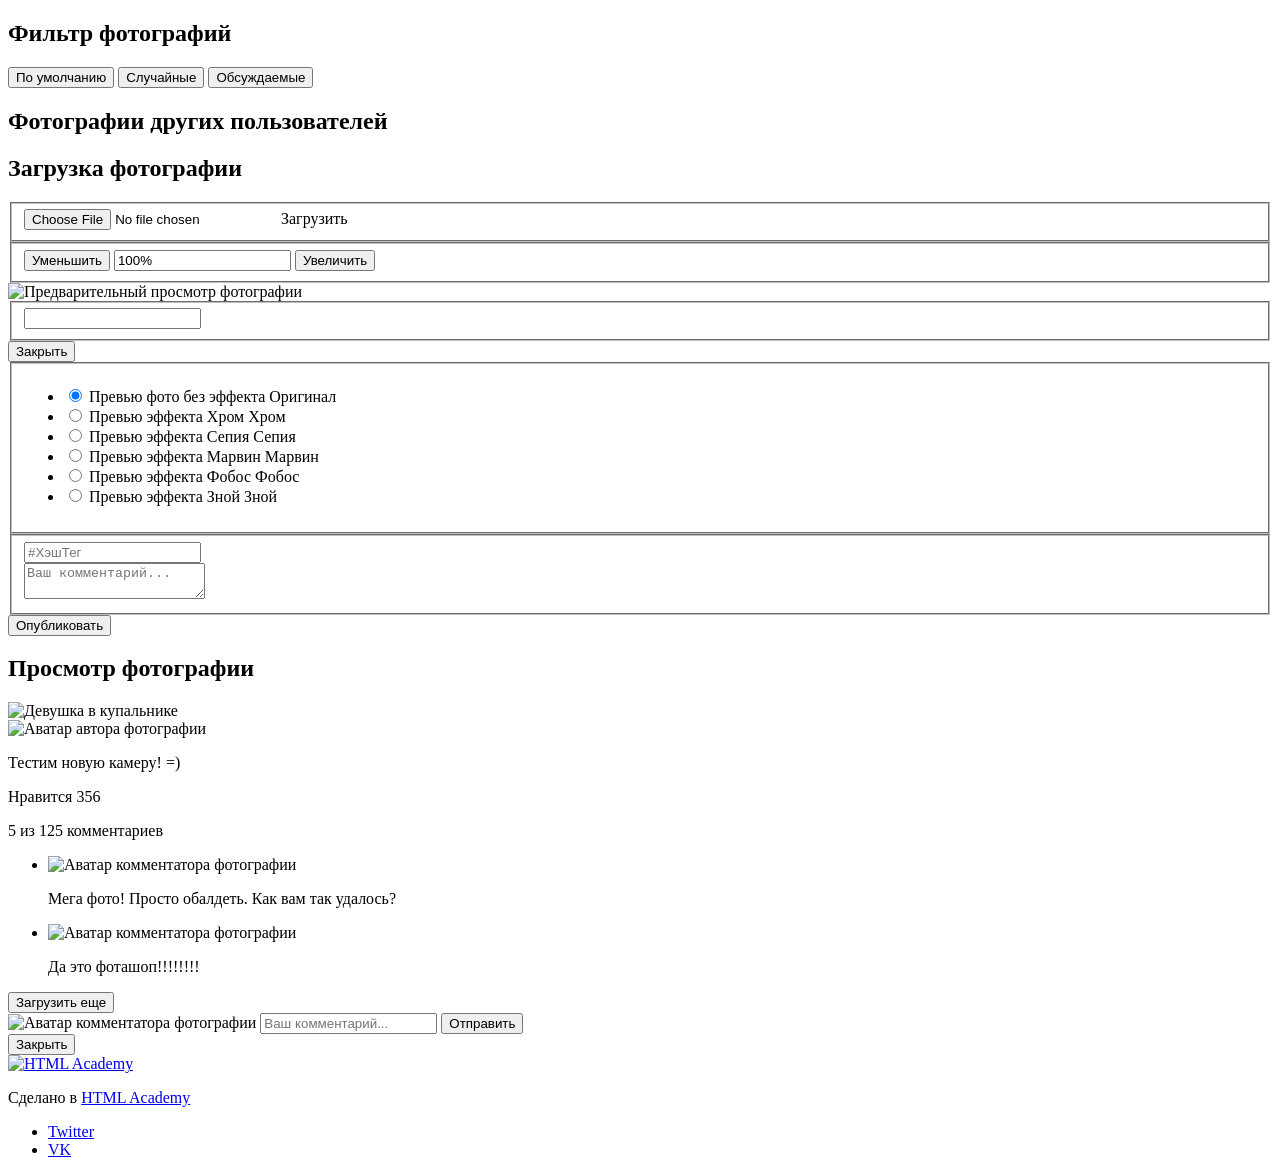
==== index.html @ 40c46ca9 "функция времени" ====
<!DOCTYPE html>
<html lang="ru">
<head>
  <meta charset="utf-8">
  <meta name="viewport" content="width=device-width,initial-scale=1">
  <link rel="stylesheet" href="css/normalize.css">
  <link rel="stylesheet" href="css/style.css">
  <link rel="shortcut icon" href="favicon.ico" type="image/x-icon">
  <script src="js/functions.js" type="text/javascript"></script>
  <title>Кекстаграм</title>
</head>

<body>
  <main>

    <!-- Фильтрация изображений от других пользователей -->
    <section class="img-filters  img-filters--inactive  container">
      <h2 class="img-filters__title  visually-hidden">Фильтр фотографий</h2>
      <form class="img-filters__form" action="index.html" method="get" autocomplete="off">
        <button type=button class="img-filters__button  img-filters__button--active" id="filter-default">По умолчанию</button>
        <button type=button class="img-filters__button" id="filter-random">Случайные</button>
        <button type=button class="img-filters__button" id="filter-discussed">Обсуждаемые</button>
      </form>
    </section>

    <!-- Контейнер для изображений от других пользователей -->
    <section class="pictures  container">
      <h2 class="pictures__title  visually-hidden">Фотографии других пользователей</h2>

      <!-- Поле для загрузки нового изображения на сайт -->
      <section class="img-upload">
        <div class="img-upload__wrapper">
          <h2 class="img-upload__title  visually-hidden">Загрузка фотографии</h2>
          <form class="img-upload__form" id="upload-select-image" autocomplete="off">

            <!-- Изначальное состояние поля для загрузки изображения -->
            <fieldset class="img-upload__start">
              <input type="file" id="upload-file" class="img-upload__input  visually-hidden" name="filename" required>
              <label for="upload-file" class="img-upload__label  img-upload__control">Загрузить</label>
            </fieldset>

            <!-- Форма редактирования изображения -->
            <div class="img-upload__overlay  hidden">
              <div class="img-upload__wrapper">
                <div class="img-upload__preview-container">

                  <!-- Изменение размера изображения -->
                  <fieldset class="img-upload__scale  scale">
                    <button type="button" class="scale__control  scale__control--smaller">Уменьшить</button>
                    <input type="text" class="scale__control  scale__control--value" value="100%" title="Image Scale" name="scale" readonly>
                    <button type="button" class="scale__control  scale__control--bigger">Увеличить</button>
                  </fieldset>

                  <!-- Предварительный просмотр изображения -->
                  <div class="img-upload__preview">
                    <img src="img/upload-default-image.jpg" alt="Предварительный просмотр фотографии">
                  </div>

                  <!-- Изменение глубины эффекта, накладываемого на изображение -->
                  <fieldset class="img-upload__effect-level  effect-level">
                    <input class="effect-level__value" type="number" step="any" name="effect-level" value="">
                    <div class="effect-level__slider"></div>
                  </fieldset>

                  <!-- Кнопка для закрытия формы редактирования изображения -->
                  <button type="reset" class="img-upload__cancel  cancel" id="upload-cancel">Закрыть</button>
                </div>

                <!-- Наложение эффекта на изображение -->
                <fieldset class="img-upload__effects  effects">
                  <ul class="effects__list">
                    <li class="effects__item">
                      <input type="radio" class="effects__radio  visually-hidden" name="effect" id="effect-none" value="none" checked>
                      <label for="effect-none" class="effects__label">
                        <span class="effects__preview  effects__preview--none">Превью фото без эффекта</span>
                        Оригинал
                      </label>
                    </li>
                    <li class="effects__item">
                      <input type="radio" class="effects__radio  visually-hidden" name="effect" id="effect-chrome" value="chrome">
                      <label for="effect-chrome" class="effects__label">
                        <span class="effects__preview  effects__preview--chrome">Превью эффекта Хром</span>
                        Хром
                      </label>
                    </li>
                    <li class="effects__item">
                      <input type="radio" class="effects__radio  visually-hidden" name="effect" id="effect-sepia" value="sepia">
                      <label for="effect-sepia" class="effects__label">
                        <span class="effects__preview  effects__preview--sepia">Превью эффекта Сепия</span>
                        Сепия
                      </label>
                    </li>
                    <li class="effects__item">
                      <input type="radio" class="effects__radio  visually-hidden" name="effect" id="effect-marvin" value="marvin">
                      <label for="effect-marvin" class="effects__label">
                        <span class="effects__preview  effects__preview--marvin">Превью эффекта Марвин</span>
                        Марвин
                      </label>
                    </li>
                    <li class="effects__item">
                      <input type="radio" class="effects__radio  visually-hidden" name="effect" id="effect-phobos" value="phobos">
                      <label for="effect-phobos" class="effects__label">
                        <span class="effects__preview  effects__preview--phobos">Превью эффекта Фобос</span>
                        Фобос
                      </label>
                    </li>
                    <li class="effects__item">
                      <input type="radio" class="effects__radio  visually-hidden" name="effect" id="effect-heat" value="heat">
                      <label for="effect-heat" class="effects__label">
                        <span class="effects__preview  effects__preview--heat">Превью эффекта Зной</span>
                        Зной
                      </label>
                    </li>
                  </ul>
                </fieldset>

                <!-- Добавление хэш-тегов и комментария к изображению -->
                <fieldset class="img-upload__text text">
                  <div class="img-upload__field-wrapper">
                    <input class="text__hashtags" name="hashtags" placeholder="#ХэшТег">
                  </div>
                  <div class="img-upload__field-wrapper">
                    <textarea class="text__description" name="description" placeholder="Ваш комментарий..."></textarea>
                  </div>
                </fieldset>

                <!-- Кнопка для отправки данных на сервер -->
                <button type="submit" class="img-upload__submit" id="upload-submit">Опубликовать</button>
              </div>
            </div>
          </form>
        </div>
      </section>

      <!-- Здесь будут изображения других пользователей -->

    </section>

    <!-- Полноэкранный показ изображения -->
    <section class="big-picture  overlay  hidden">
      <h2 class="big-picture__title  visually-hidden">Просмотр фотографии</h2>
      <div class="big-picture__preview">

        <!-- Просмотр изображения -->
        <div class="big-picture__img">
          <img src="img/logo-background-3.jpg" alt="Девушка в купальнике" width="600" height="600">
        </div>

        <!-- Информация об изображении. Подпись, комментарии, количество лайков -->
        <div class="big-picture__social  social">
          <div class="social__header">
            <img class="social__picture" src="img/avatar-1.svg" alt="Аватар автора фотографии" width="35" height="35">
            <p class="social__caption">Тестим новую камеру! =)</p>
            <p class="social__likes">Нравится <span class="likes-count">356</span></p>
          </div>

          <!-- Комментарии к изображению -->
          <div class="social__comment-count">5 из <span class="comments-count">125</span> комментариев</div>
          <ul class="social__comments">
            <li class="social__comment">
              <img class="social__picture" src="img/avatar-4.svg" alt="Аватар комментатора фотографии" width="35" height="35">
              <p class="social__text">Мега фото! Просто обалдеть. Как вам так удалось?</p>
            </li>
            <li class="social__comment">
              <img class="social__picture" src="img/avatar-3.svg" alt="Аватар комментатора фотографии" width="35" height="35">
               <p class="social__text">Да это фоташоп!!!!!!!!</p>
            </li>
          </ul>

          <!-- Кнопка для загрузки новой порции комментариев -->
          <button type="button" class="social__comments-loader  comments-loader">Загрузить еще</button>

          <!-- Форма для отправки комментария -->
          <div class="social__footer">
            <img class="social__picture" src="img/avatar-6.svg" alt="Аватар комментатора фотографии" width="35" height="35">
            <input type="text" class="social__footer-text" placeholder="Ваш комментарий...">
            <button type="button" class="social__footer-btn" name="button">Отправить</button>
          </div>
        </div>

        <!-- Кнопка для выхода из полноэкранного просмотра изображения -->
        <button type="reset" class="big-picture__cancel  cancel" id="picture-cancel">Закрыть</button>
      </div>
    </section>
  </main>

  <footer class="page-footer  container">
    <div class="page-footer__wrapper">
      <div class="page-footer__copyright  copyright">
        <a class="copyright__link  copyright__link--image" href="https://htmlacademy.ru/intensive/javascript"><img src="img/htmla-logo.svg" width="130" height="45" alt="HTML Academy"></a>
        <p>Сделано в <a class="copyright__link  copyright__link--text" href="https://htmlacademy.ru/intensive/javascript">HTML Academy</a></p>
      </div>
      <ul class="page-footer__contacts  contacts">
        <li><a href="https://twitter.com/htmlacademy_ru" class="contacts__link  contacts__link--twitter">Twitter</a></li>
        <li><a href="https://vk.com/htmlacademy" class="contacts__link  contacts__link--vk">VK</a></li>
      </ul>
    </div>
  </footer>

  <!-- Шаблон изображения случайного пользователя -->
  <template id="picture">
    <a href="#" class="picture">
      <img class="picture__img" src="" width="182" height="182" alt="Случайная фотография">
      <p class="picture__info">
        <span class="picture__comments"></span>
        <span class="picture__likes"></span>
      </p>
    </a>
  </template>

  <!-- Сообщение с ошибкой загрузки изображения -->
  <template id="error">
    <section class="error">
      <div class="error__inner">
        <h2 class="error__title">Ошибка загрузки файла</h2>
        <button type="button" class="error__button">Попробовать ещё раз</button>
      </div>
    </section>
  </template>

  <!-- Сообщение об успешной загрузке изображения -->
  <template id="success">
    <section class="success">
      <div class="success__inner">
        <h2 class="success__title">Изображение успешно загружено</h2>
        <button type="button" class="success__button">Круто!</button>
      </div>
    </section>
  </template>

</body>
</html>
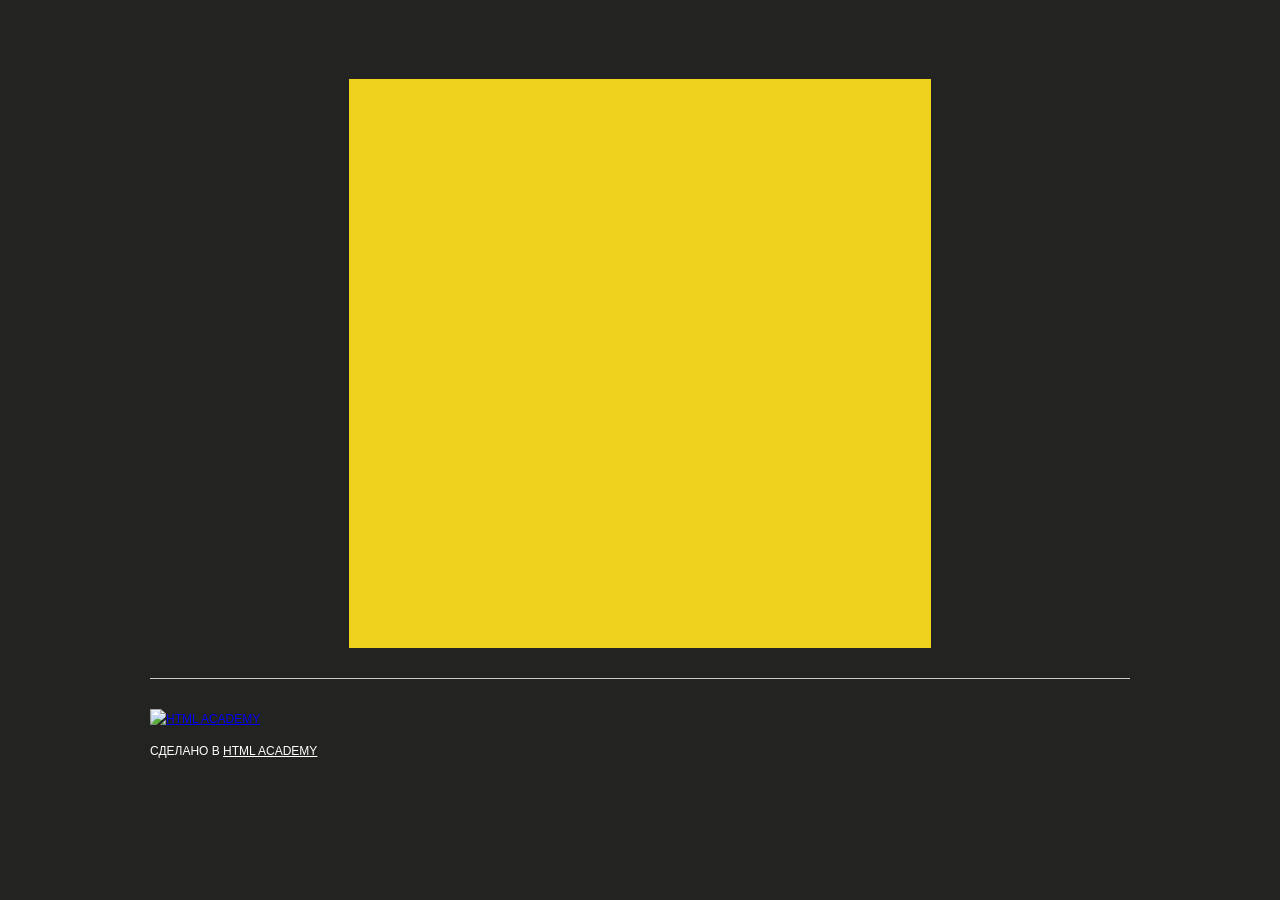
==== commit 033c1792: "Merge pull request #24 from lexlexlex123/master" ====
--- a/index.html
+++ b/index.html
@@ -5,8 +5,10 @@
   <meta name="viewport" content="width=device-width,initial-scale=1">
   <link rel="stylesheet" href="css/normalize.css">
   <link rel="stylesheet" href="css/style.css">
+  <link rel="stylesheet" href="vendor/nouislider/nouislider.css">
   <link rel="shortcut icon" href="favicon.ico" type="image/x-icon">
-  <script src="js/functions.js" type="text/javascript"></script>
+  <script src="vendor/pristine/pristine.min.js"></script>
+  <script src="vendor/nouislider/nouislider.js"></script>
   <title>Кекстаграм</title>
 </head>
 
@@ -31,11 +33,11 @@
       <section class="img-upload">
         <div class="img-upload__wrapper">
           <h2 class="img-upload__title  visually-hidden">Загрузка фотографии</h2>
-          <form class="img-upload__form" id="upload-select-image" autocomplete="off">
+          <form class="img-upload__form" id="upload-select-image" autocomplete="off" method="post" action="index.html" enctype="multipart/form-data">
 
             <!-- Изначальное состояние поля для загрузки изображения -->
             <fieldset class="img-upload__start">
-              <input type="file" id="upload-file" class="img-upload__input  visually-hidden" name="filename" required>
+              <input type="file" id="upload-file" class="img-upload__input  visually-hidden" name="filename" accept="image/png, image/jpeg" required>
               <label for="upload-file" class="img-upload__label  img-upload__control">Загрузить</label>
             </fieldset>
 
@@ -218,6 +220,16 @@
     </section>
   </template>
 
+  <!-- Сообщение с ошибкой загрузки изображения -->
+  <template id="error-load">
+    <section class="error">
+      <div class="error__inner">
+        <h2 class="error__title">Ошибка загрузки данных</h2>
+        <button type="button" class="error__button">Попробовать ещё раз</button>
+      </div>
+    </section>
+  </template>
+
   <!-- Сообщение об успешной загрузке изображения -->
   <template id="success">
     <section class="success">
@@ -228,5 +240,14 @@
     </section>
   </template>
 
+  <!-- Блок комментария пользователя -->
+  <template id="social__comment">
+    <li class="social__comment">
+      <img class="social__picture" src="img/avatar-4.svg" alt="Аватар комментатора фотографии" width="35" height="35">
+      <p class="social__text">Мега фото! Просто обалдеть. Как вам так удалось?</p>
+    </li>
+  </template>
+
+  <script src="js/main.js" type="module"></script>
 </body>
 </html>
--- a/css/style.css
+++ b/css/style.css
@@ -0,0 +1,1418 @@
+/* Общие стили. Каркас
+   ========================================================================== */
+
+@font-face {
+  font-family: "Open Sans";
+  src: url("../fonts/OpenSansCondensed-Bold.woff2") format("woff2"),
+      url("../fonts/OpenSansCondensed-Bold.woff") format("woff");
+  font-weight: 700;
+  font-style: normal;
+  font-display: swap;
+}
+
+@font-face {
+  font-family: "Open Sans";
+  src: url("../fonts/OpenSans-Regular.woff2") format("woff2"),
+      url("../fonts/OpenSans-Regular.woff") format("woff");
+  font-weight: 400;
+  font-style: normal;
+  font-display: swap;
+}
+
+*,
+*::before,
+*::after {
+  -webkit-box-sizing: border-box;
+          box-sizing: border-box;
+}
+
+body {
+  font-family: "Open Sans", "Arial", sans-serif;
+  font-weight: 400;
+  font-size: 14px;
+  line-height: 20px;
+  color: #ffffff;
+  text-transform: uppercase;
+
+  background-color: #232321;
+}
+
+main {
+  position: relative;
+}
+
+.content-box-component {
+  -webkit-box-sizing: content-box;
+          box-sizing: content-box;
+}
+
+.container {
+  width: 1360px;
+  margin: 0 auto;
+}
+
+.modal-open {
+  height: 100vh;
+  overflow: hidden;
+}
+
+
+/**
+ * Кнопка закрытия модального окна
+ */
+
+.cancel {
+  display: block;
+  margin: 0;
+  padding: 0;
+
+  width: 42px;
+  height: 42px;
+
+  font-size: 0;
+
+  background-color: rgba(255, 255, 255, 0.2);
+  background-image: url("../img/icon-cross.svg");
+  background-position: center;
+  background-repeat: no-repeat;
+
+  border: 0;
+  border-radius: 2px;
+
+  opacity: 0.6;
+}
+
+.cancel:hover,
+.cancel:focus {
+  background-color: rgba(255, 255, 255, 0.4);
+  opacity: 1;
+}
+
+.cancel:active {
+  -webkit-transform: translateY(1px);
+      -ms-transform: translateY(1px);
+          transform: translateY(1px);
+}
+
+
+/**
+ * Оверлей под экранами
+ */
+
+.overlay {
+  position: fixed;
+  top: 0;
+  left: 0;
+  z-index: 2;
+
+  -webkit-box-sizing: border-box;
+          box-sizing: border-box;
+
+  width: 100%;
+  height: 100%;
+  padding-top: 60px;
+  overflow: auto;
+
+  background-color: rgba(0, 0, 0, 0.8);
+}
+
+
+/* Блок с фильтрами изображений других пользователей
+   ========================================================================== */
+
+.img-filters {
+  padding: 20px 0;
+
+  display: -webkit-box;
+  display: -ms-flexbox;
+  display: flex;
+
+  -webkit-box-pack: center;
+     -ms-flex-pack: center;
+   justify-content: center;
+}
+
+.img-filters--inactive {
+  opacity: 0;
+}
+
+.img-filters__button {
+  padding: 5px 15px;
+
+  font-family: "Open Sans", "Arial", sans-serif;
+  font-weight: 700;
+  font-size: 18px;
+  line-height: auto;
+  text-transform: uppercase;
+
+  cursor: pointer;
+  background-color: #232321;
+  border: none;
+}
+
+.img-filters__button:active,
+.img-filters__button--active {
+  color: #ff4e4e;
+
+  background-color: #ffffff;
+  border-radius: 2px;
+}
+
+.img-filters__label {
+  padding: 5px 15px;
+
+  font-family: "Open Sans", "Arial", sans-serif;
+  font-weight: 700;
+  font-size: 18px;
+  line-height: auto;
+
+  cursor: pointer;
+}
+
+.img-filters__radio:focus + .img-filters__label {
+  outline: auto 5px highlight;
+}
+
+.img-filters__radio:checked + .img-filters__label {
+  color: #ff4e4e;
+  text-decoration: none;
+
+  background-color: #ffffff;
+  border-radius: 2px;
+}
+
+
+/* Блок, в котором размещаются фотографии других пользователей
+   ========================================================================== */
+
+.pictures {
+  display: -ms-grid;
+  display: grid;
+  grid-gap: 10px;
+
+  -ms-grid-columns: (1fr)[7];
+      grid-template-columns: repeat(7, 1fr);
+}
+
+.picture {
+  position: relative;
+  line-height: 0;
+}
+
+.picture__img {
+  max-width: auto;
+  width: 100%;
+  height: auto;
+}
+
+.picture__info {
+  display: none;
+
+  margin: 0;
+  padding: 15px;
+  position: absolute;
+  bottom: 10px;
+  left: 50%;
+
+  background-color: rgba(0, 0, 0, 0.5);
+  border-radius: 5px;
+
+  -webkit-transform: translateX(-50%);
+      -ms-transform: translateX(-50%);
+          transform: translateX(-50%);
+}
+
+.picture:hover .picture__info,
+.picture:focus .picture__info {
+  display: -webkit-box;
+  display: -ms-flexbox;
+  display: flex;
+}
+
+.picture__comments,
+.picture__likes {
+  padding-left: 30px;
+  position: relative;
+
+  font-family: "Open Sans", "Arial", sans-serif;
+  font-weight: 400;
+  color: #ffffff;
+}
+
+.picture__comments {
+  margin-right: 10px;
+}
+
+.picture__comments::before,
+.picture__likes::before {
+  content: "";
+  position: absolute;
+  left: 5px;
+  top: -7px;
+
+  background-image: url("../img/sprite.png");
+  background-repeat: no-repeat;
+}
+
+.picture__comments::before {
+  width: 20px;
+  height: 16px;
+
+  background-position: -5px -5px;
+}
+
+.picture__likes::before {
+  width: 20px;
+  height: 16px;
+
+  background-position: -5px -31px;
+}
+
+
+/* Поле для загрузки нового изображения
+   ========================================================================== */
+
+.img-upload {
+  -ms-grid-column: 3;
+  -ms-grid-column-span: 3;
+  grid-column: 3 / span 3;
+
+  -ms-grid-row: 1;
+  -ms-grid-row-span: 3;
+  grid-row: 1 / span 3;
+}
+
+.img-upload__wrapper {
+  margin: 0 auto;
+  padding-bottom: 60px;
+  width: 582px;
+
+  text-align: center;
+}
+
+.img-upload__form {
+  position: relative;
+  min-height: 569px;
+
+  background-color: #eed21e;
+  background-image: url("../img/logo-background-1.jpg");
+  background-repeat: no-repeat;
+  background-position: center;
+
+  border: none;
+}
+
+.img-upload__start {
+  position: relative;
+
+  margin: 0;
+  padding: 0;
+  min-height: 569px;
+
+  background-image: url("../img/logo-mask.png");
+  background-repeat: no-repeat;
+  background-position: center;
+
+  border: none;
+}
+
+.img-upload__label {
+  position: absolute;
+
+  top: 194px;
+  left: 203px;
+
+  width: 180px;
+  height: 181px;
+
+  font-size: 0;
+
+  background-image: url("../img/upload-button-bg.png");
+  background-repeat: no-repeat;
+  background-position: center;
+
+  cursor: pointer;
+}
+
+.img-upload__label::after {
+  content: "";
+  position: absolute;
+
+  top: 32px;
+  left: 47px;
+
+  width: 86px;
+  height: 114px;
+
+  background-image: url("../img/upload-button.svg");
+  background-repeat: no-repeat;
+  background-position: center;
+
+  -webkit-filter: drop-shadow(0 0 10px #943106);
+          filter: drop-shadow(0 0 10px #943106);
+}
+
+.img-upload__label:hover::after,
+.img-upload__label:active::after {
+  -webkit-filter: drop-shadow(0 0 10px #622104);
+          filter: drop-shadow(0 0 10px #622104);
+
+  -webkit-transform: scale(1.1);
+      -ms-transform: scale(1.1);
+          transform: scale(1.1);
+}
+
+.img-upload__input:focus + .img-upload__label {
+  outline: auto 5px highlight;
+}
+
+
+/* Окно для редактирования изображения
+   ========================================================================== */
+
+.img-upload__overlay {
+  position: fixed;
+  top: 0;
+  left: 0;
+  z-index: 2;
+
+  -webkit-box-sizing: border-box;
+          box-sizing: border-box;
+
+  width: 100%;
+  height: 100%;
+
+  padding-top: 60px;
+  overflow: auto;
+
+  background-color: rgba(0, 0, 0, 0.8);
+}
+
+.img-upload__preview-container {
+  position: relative;
+  margin-bottom: 30px;
+}
+
+
+/**
+ * Кнопки изменения масштаба изобраения
+ */
+
+.img-upload__scale {
+  position: absolute;
+  top: 0;
+  left: 50%;
+  z-index: 1;
+
+  font-family: "Open Sans", "Arial", sans-serif;
+  font-weight: 400;
+
+  -webkit-transform: translateX(-50%);
+      -ms-transform: translateX(-50%);
+          transform: translateX(-50%);
+}
+
+.scale {
+  margin: 0;
+  padding: 10px;
+
+  font-size: 0;
+  border: 0;
+}
+
+.scale__control {
+  position: relative;
+
+  width: 33px;
+  height: 33px;
+  margin: 0;
+  padding: 0;
+
+  text-align: center;
+  vertical-align: middle;
+
+  background-color: rgba(0, 0, 0, 0.6);
+  border: 0;
+}
+
+.scale__control:hover,
+.scale__control:focus {
+  background-color: rgba(0, 0, 0, 0.3);
+}
+
+.scale__control:active {
+  -webkit-transform: translateY(1px);
+      -ms-transform: translateY(1px);
+          transform: translateY(1px);
+}
+
+.scale__control--smaller {
+  border-radius: 50% 0 0 50%;
+}
+
+.scale__control--smaller::before {
+  content: "–";
+  position: absolute;
+  top: 50%;
+  left: 50%;
+
+  font-size: 20px;
+  line-height: 0;
+  color: #ffffff;
+
+  -webkit-transform: translate(-50%, -50%);
+      -ms-transform: translate(-50%, -50%);
+          transform: translate(-50%, -50%);
+}
+
+.scale__control--value {
+  width: 60px;
+
+  font-size: 16px;
+  color: #ffffff;
+
+  border: solid rgba(255, 255, 255, 0.5);
+  border-width: 0 2px;
+}
+
+.scale__control--bigger {
+  border-radius: 0 50% 50% 0;
+}
+
+.scale__control--bigger::before {
+  content: "+";
+  position: absolute;
+  top: 50%;
+  left: 50%;
+
+  font-size: 20px;
+  line-height: 0;
+  color: #ffffff;
+
+  -webkit-transform: translate(-50%, -50%);
+      -ms-transform: translate(-50%, -50%);
+          transform: translate(-50%, -50%);
+}
+
+
+/**
+ * Превью изображения
+ */
+
+.img-upload__preview {
+  display: -webkit-box;
+  display: -ms-flexbox;
+  display: flex;
+  -webkit-box-align: center;
+     -ms-flex-align: center;
+        align-items: center;
+  -webkit-box-pack: center;
+     -ms-flex-pack: center;
+   justify-content: center;
+
+  width: 600px;
+  height: 600px;
+
+  background-color: #ffffff;
+}
+
+.img-upload__preview img {
+  display: block;
+  max-width: 600px;
+  max-height: 600px;
+}
+
+
+/**
+ * Шкала регулирования глубины фильтра
+ */
+
+.effect-level {
+  position: absolute;
+  bottom: 9px;
+  left: 50%;
+
+  padding: 7px 11px 0;
+
+  width: 495px;
+  height: 34px;
+
+  font-size: 12px;
+  text-align: center;
+  color: #ffffff;
+  white-space: nowrap;
+
+  background-color: rgba(0, 0, 0, 0.6);
+  border-radius: 34px;
+
+  -webkit-transform: translateX(-50%);
+      -ms-transform: translateX(-50%);
+          transform: translateX(-50%);
+}
+
+.effect-level .noUi-target {
+  border-radius: 16px;
+}
+
+.effect-level .noUi-connects {
+  border-radius: 13px;
+}
+
+.effect-level .noUi-connect {
+  background: #ffe753;
+}
+
+.effect-level__value {
+  display: none;
+}
+
+
+/**
+ * Блок с эффектами, которые можно применить к изображению
+ */
+
+.effects {
+  margin: 0;
+  padding: 0;
+  margin-bottom: 30px;
+  border: none;
+}
+
+.effects__list {
+  margin: 0;
+  padding: 0;
+
+  display: -webkit-box;
+  display: -ms-flexbox;
+  display: flex;
+
+  -webkit-box-pack: center;
+     -ms-flex-pack: center;
+   justify-content: center;
+
+  list-style: none;
+  text-align: center;
+}
+
+.effects__item {
+  margin-right: 5px;
+}
+
+.effects__label {
+  font-family: "Open Sans", "Arial", sans-serif;
+  font-weight: 700;
+
+  cursor: pointer;
+}
+
+.effects__label:hover,
+.effects__label:focus,
+.effects__radio:checked + .effects__label {
+  color: #ffe753;
+}
+
+.effects__preview {
+  display: block;
+  width: 70px;
+  height: 70px;
+  margin-bottom: 5px;
+
+  overflow: hidden;
+
+  font-size: 0;
+
+  background-color: #314359;
+  background-image: url("../img/upload-default-image.jpg");
+  background-repeat: no-repeat;
+  background-position: center;
+  background-size: 100% auto;
+
+  border: solid 5px transparent;
+  border-radius: 5px;
+}
+
+.effects__preview:last-of-type {
+  margin-right: 0;
+}
+
+.effects__radio:checked + .effects__label .effects__preview {
+  border: 5px solid #ffe753;
+}
+
+.effects__radio:focus + .effects__label .effects__preview {
+  outline: auto 5px highlight;
+}
+
+.effects__preview--chrome {
+  -webkit-filter: grayscale(1);
+          filter: grayscale(1);
+}
+
+.effects__preview--sepia {
+  -webkit-filter: sepia(1);
+          filter: sepia(1);
+}
+
+.effects__preview--marvin {
+  -webkit-filter: invert(100%);
+          filter: invert(100%);
+}
+
+.effects__preview--phobos {
+  -webkit-filter: blur(3px);
+          filter: blur(3px);
+}
+
+.effects__preview--heat {
+  -webkit-filter: brightness(3);
+          filter: brightness(3);
+}
+
+
+/**
+ * Блок добавления хэштегов и комментария к изображению
+ */
+
+.text {
+  margin: 0;
+  padding: 0;
+  margin-bottom: 30px;
+
+  text-align: center;
+  border: none;
+}
+
+.text__hashtags {
+  width: 450px;
+
+  margin: 0 auto;
+  margin-bottom: 20px;
+  padding: 5px 10px;
+
+  font-family: "Open Sans", "Arial", sans-serif;
+  font-weight: 400;
+  color: #000000;
+
+  border-radius: 5px;
+}
+
+.text__description {
+  width: 450px;
+  height: 100px;
+
+  margin: 0 auto;
+  padding: 15px 10px;
+
+  font-family: "Open Sans", "Arial", sans-serif;
+  font-weight: 400;
+  color: #000000;
+
+  border-radius: 5px;
+}
+
+
+/**
+ * Кнопка для отправки изображения
+ */
+
+.img-upload__submit {
+  padding: 10px 20px;
+
+  color: #ffe753;
+  text-align: center;
+  text-transform: uppercase;
+  font-family: "Open Sans", "Arial", sans-serif;
+  font-weight: 700;
+
+  background-color: rgba(255, 231, 82, 0.2);
+
+  border: 0;
+  border-radius: 4px;
+}
+
+.img-upload__submit:hover,
+.img-upload__submit:focus {
+  background-color: rgba(255, 231, 82, 0.4);
+}
+
+.img-upload__submit:active {
+  -webkit-transform: translateY(1px);
+      -ms-transform: translateY(1px);
+          transform: translateY(1px);
+}
+
+.img-upload__submit:disabled,
+.img-upload__submit--disabled {
+  opacity: 0.3;
+}
+
+
+/*
+ * Кнопка для закрытия окна редактирования изображения
+ */
+
+.img-upload__cancel {
+  position: absolute;
+  top: 0;
+  left: 610px;
+}
+
+.img-upload__cancel:active {
+  -webkit-transform: translateY(1px);
+      -ms-transform: translateY(1px);
+          transform: translateY(1px);
+}
+
+
+/* Окно полноэкранного просмотра изображения
+   ========================================================================== */
+
+.big-picture__preview {
+  position: absolute;
+  top: 60px;
+  left: 50%;
+
+  max-width: 600px;
+  min-height: 600px;
+
+  padding-bottom: 60px;
+
+  -webkit-transform: translateX(-50%);
+      -ms-transform: translateX(-50%);
+          transform: translateX(-50%);
+}
+
+.big-picture__img img {
+  display: block;
+}
+
+.social {
+  display: -webkit-box;
+  display: -ms-flexbox;
+  display: flex;
+
+  -webkit-box-orient: vertical;
+  -webkit-box-direction: normal;
+     -ms-flex-direction: column;
+         flex-direction: column;
+
+  max-width: 600px;
+
+  color: #000000;
+  font-family: "Open Sans", "Arial", sans-serif;
+  font-weight: 400;
+  text-transform: none;
+
+  background-color: #ffffff;
+}
+
+
+/*
+ * Подпись к изображению
+ */
+
+.social__header {
+  padding: 15px 15px;
+
+  display: -webkit-box;
+  display: -ms-flexbox;
+  display: flex;
+
+  -webkit-box-pack: start;
+     -ms-flex-pack: start;
+   justify-content: flex-start;
+
+  -webkit-box-align: center;
+     -ms-flex-align: center;
+        align-items: center;
+
+  border-bottom: 1px solid #cccccc;
+}
+
+.social__picture {
+  display: block;
+  -ms-flex-negative: 0;
+        flex-shrink: 0;
+  margin-right: 15px;
+}
+
+.social__caption {
+  margin: 0;
+  margin-right: 15px;
+}
+
+.social__likes {
+  margin: 0;
+  margin-left: auto;
+  min-width: 125px;
+}
+
+.likes-count {
+  position: relative;
+  padding-left: 30px;
+
+  color: #f48181;
+
+  cursor: pointer;
+}
+
+.likes-count:hover {
+  color: #e90000;
+}
+
+.likes-count::before {
+  content: "";
+  position: absolute;
+
+  top: 3px;
+  left: 5px;
+
+  width: 20px;
+  height: 18px;
+
+  background-image: url("../img/sprite.png");
+  background-repeat: no-repeat;
+
+  background-position: -5px -56px;
+  opacity: 0.5;
+}
+
+.likes-count:hover::before,
+.likes-count:focus::before {
+  opacity: 1;
+}
+
+.likes-count:active::before,
+.likes-count--active::before {
+  opacity: 1;
+  background-position: -5px -81px;
+}
+
+
+/*
+ * Комментарии к изображению
+ */
+
+.social__comments {
+  -ms-flex-preferred-size: 100%;
+               flex-basis: 100%;
+
+  list-style: none;
+
+  margin: 0;
+  padding: 0;
+  padding-top: 20px;
+}
+
+.social__comment {
+  padding-left: 15px;
+  padding-right: 15px;
+  padding-bottom: 20px;
+
+  display: -webkit-box;
+  display: -ms-flexbox;
+  display: flex;
+
+  -webkit-box-align: center;
+     -ms-flex-align: center;
+        align-items: center;
+}
+
+.social__comment-count {
+  padding-top: 20px;
+  padding-left: 65px;
+}
+
+.social__comments-loader {
+  padding: 0;
+  padding-left: 65px;
+  padding-bottom: 20px;
+  position: relative;
+
+  text-align: left;
+  color: #3b77c0;
+
+  background: none;
+  border: none;
+}
+
+.comments-loader {
+  text-align: left;
+  color: #3b77c0;
+
+  background: none;
+  border: none;
+}
+
+.social__text {
+  margin: 0;
+}
+
+
+/**
+ * Спиннер загрузки комментариев и его анимация
+ */
+
+.spinner::after,
+.comments-loader:active::after {
+  content: "";
+  position: absolute;
+  left: 200px;
+  top: 7px;
+
+  color: #3b77c0;
+  font-size: 6px;
+
+  width: 1em;
+  height: 1em;
+  border-radius: 50%;
+
+  animation: spinner 1.3s infinite linear;
+  transform: translateZ(0);
+}
+
+@keyframes spinner {
+  0%,
+  100% {
+    box-shadow: 0em -2.6em 0em 0em #3b77c0, 1.8em -1.8em 0 0em rgba(51,102,204, 0.2), 2.5em 0em 0 0em rgba(51,102,204, 0.2), 1.75em 1.75em 0 0em rgba(51,102,204, 0.2), 0em 2.5em 0 0em rgba(51,102,204, 0.2), -1.8em 1.8em 0 0em rgba(51,102,204, 0.2), -2.6em 0em 0 0em rgba(51,102,204, 0.5), -1.8em -1.8em 0 0em rgba(51,102,204, 0.7);
+  }
+  12.5% {
+    box-shadow: 0em -2.6em 0em 0em rgba(51,102,204, 0.7), 1.8em -1.8em 0 0em #3b77c0, 2.5em 0em 0 0em rgba(51,102,204, 0.2), 1.75em 1.75em 0 0em rgba(51,102,204, 0.2), 0em 2.5em 0 0em rgba(51,102,204, 0.2), -1.8em 1.8em 0 0em rgba(51,102,204, 0.2), -2.6em 0em 0 0em rgba(51,102,204, 0.2), -1.8em -1.8em 0 0em rgba(51,102,204, 0.5);
+  }
+  25% {
+    box-shadow: 0em -2.6em 0em 0em rgba(51,102,204, 0.5), 1.8em -1.8em 0 0em rgba(51,102,204, 0.7), 2.5em 0em 0 0em #3b77c0, 1.75em 1.75em 0 0em rgba(51,102,204, 0.2), 0em 2.5em 0 0em rgba(51,102,204, 0.2), -1.8em 1.8em 0 0em rgba(51,102,204, 0.2), -2.6em 0em 0 0em rgba(51,102,204, 0.2), -1.8em -1.8em 0 0em rgba(51,102,204, 0.2);
+  }
+  37.5% {
+    box-shadow: 0em -2.6em 0em 0em rgba(51,102,204, 0.2), 1.8em -1.8em 0 0em rgba(51,102,204, 0.5), 2.5em 0em 0 0em rgba(51,102,204, 0.7), 1.75em 1.75em 0 0em #3b77c0, 0em 2.5em 0 0em rgba(51,102,204, 0.2), -1.8em 1.8em 0 0em rgba(51,102,204, 0.2), -2.6em 0em 0 0em rgba(51,102,204, 0.2), -1.8em -1.8em 0 0em rgba(51,102,204, 0.2);
+  }
+  50% {
+    box-shadow: 0em -2.6em 0em 0em rgba(51,102,204, 0.2), 1.8em -1.8em 0 0em rgba(51,102,204, 0.2), 2.5em 0em 0 0em rgba(51,102,204, 0.5), 1.75em 1.75em 0 0em rgba(51,102,204, 0.7), 0em 2.5em 0 0em #3b77c0, -1.8em 1.8em 0 0em rgba(51,102,204, 0.2), -2.6em 0em 0 0em rgba(51,102,204, 0.2), -1.8em -1.8em 0 0em rgba(51,102,204, 0.2);
+  }
+  62.5% {
+    box-shadow: 0em -2.6em 0em 0em rgba(51,102,204, 0.2), 1.8em -1.8em 0 0em rgba(51,102,204, 0.2), 2.5em 0em 0 0em rgba(51,102,204, 0.2), 1.75em 1.75em 0 0em rgba(51,102,204, 0.5), 0em 2.5em 0 0em rgba(51,102,204, 0.7), -1.8em 1.8em 0 0em #3b77c0, -2.6em 0em 0 0em rgba(51,102,204, 0.2), -1.8em -1.8em 0 0em rgba(51,102,204, 0.2);
+  }
+  75% {
+    box-shadow: 0em -2.6em 0em 0em rgba(51,102,204, 0.2), 1.8em -1.8em 0 0em rgba(51,102,204, 0.2), 2.5em 0em 0 0em rgba(51,102,204, 0.2), 1.75em 1.75em 0 0em rgba(51,102,204, 0.2), 0em 2.5em 0 0em rgba(51,102,204, 0.5), -1.8em 1.8em 0 0em rgba(51,102,204, 0.7), -2.6em 0em 0 0em #3b77c0, -1.8em -1.8em 0 0em rgba(51,102,204, 0.2);
+  }
+  87.5% {
+    box-shadow: 0em -2.6em 0em 0em rgba(51,102,204, 0.2), 1.8em -1.8em 0 0em rgba(51,102,204, 0.2), 2.5em 0em 0 0em rgba(51,102,204, 0.2), 1.75em 1.75em 0 0em rgba(51,102,204, 0.2), 0em 2.5em 0 0em rgba(51,102,204, 0.2), -1.8em 1.8em 0 0em rgba(51,102,204, 0.5), -2.6em 0em 0 0em rgba(51,102,204, 0.7), -1.8em -1.8em 0 0em #3b77c0;
+  }
+}
+
+
+/*
+ * Форма для отправки комментария
+ */
+
+.social__footer {
+  border-top: 1px solid #cccccc;
+}
+
+.big-picture__cancel {
+  position: absolute;
+  top: 0;
+  left: 100%;
+
+  margin-left: 10px;
+}
+
+.social__footer {
+  position: relative;
+
+  display: -webkit-box;
+  display: -ms-flexbox;
+  display: flex;
+
+  padding: 15px;
+}
+
+.social__footer-commentor {
+  display: block;
+
+  margin-right: 15px;
+}
+
+.social__footer-text {
+  width: 100%;
+
+  border: none;
+}
+
+.social__footer-btn {
+  position: absolute;
+  right: 15px;
+  top: 50%;
+
+  width: 34px;
+  height: 34px;
+
+  font-size: 0;
+
+  background-image: url("../img/sprite.png");
+  background-repeat: no-repeat;
+  background-position: -5px -106px;
+
+  opacity: 0.6;
+
+  -webkit-transform: translateY(-50%);
+      -ms-transform: translateY(-50%);
+          transform: translateY(-50%);
+
+  border: none;
+}
+
+.social__footer-btn:hover,
+.social__footer-btn:focus {
+  opacity: 1;
+}
+
+.social__footer-btn:active,
+.social__footer-btn--active {
+  opacity: 1;
+  background-position: -5px -149px;
+}
+
+
+/* Подвал сайта
+   ========================================================================== */
+
+.page-footer {
+  margin-top: 30px;
+  padding-top: 30px;
+  border-top: solid 1px #cccccc;
+}
+
+.page-footer__wrapper {
+  display: -webkit-box;
+  display: -ms-flexbox;
+  display: flex;
+
+  -webkit-box-align: start;
+     -ms-flex-align: start;
+        align-items: flex-start;
+
+  -webkit-box-pack: justify;
+     -ms-flex-pack: justify;
+   justify-content: space-between;
+}
+
+
+/*
+ * Копирайт Академии
+ */
+
+.copyright {
+  font-size: 12px;
+}
+
+.copyright__link--image:hover,
+.copyright__link--image:focus {
+  opacity: 0.6;
+}
+
+.copyright__link--text {
+  color: #ffffff;
+}
+
+.copyright__link--text:hover,
+.copyright__link--text:focus {
+  opacity: 0.6;
+}
+
+.page-footer__contacts {
+  background-color: inherit;
+}
+
+
+/*
+ * Ссылки на социальные сети
+ */
+
+.contacts {
+  margin: 0;
+  padding: 0;
+  list-style: none;
+
+  display: -webkit-box;
+  display: -ms-flexbox;
+  display: flex;
+}
+
+.contacts__link {
+  display: block;
+
+  width: 29px;
+  height: 29px;
+  margin-left: 10px;
+
+  font-size: 0;
+
+  background-image: url("../img/sprite.png");
+  background-repeat: no-repeat;
+
+  opacity: 0.6;
+  cursor: pointer;
+}
+
+.contacts__link:hover,
+.contacts__link:focus {
+  opacity: 1;
+}
+
+.contacts__link--twitter {
+  background-position: -5px -270px;
+}
+
+.contacts__link--vk {
+  background-position: -5px -309px;
+}
+
+
+/* Экраны с сообщениями для пользователя
+   ========================================================================== */
+
+.img-upload__message {
+  position: absolute;
+  z-index: 2;
+  left: 50%;
+  top: 0;
+
+  padding-top: 250px;
+
+  width: 600px;
+  height: 100%;
+
+  font-family: "Open Sans", "Arial", sans-serif;
+  text-align: center;
+  font-weight: 700;
+  font-size: 20px;
+  color: #ffe753;
+
+  background-color: #3c3614;
+  transform: translateX(-50%);
+}
+
+
+/**
+ * Экраны ошибки и успеха загрузки изображения
+ */
+
+.error,
+.success {
+  position: fixed;
+  display: flex;
+  justify-content: center;
+  align-items: flex-start;
+
+  left: 0;
+  top: 0;
+  right: 0;
+  bottom: 0;
+  z-index: 10;
+
+  background-color: rgba(0, 0, 0, 0.8);
+}
+
+.error__inner,
+.success__inner {
+  position: relative;
+  width: 600px;
+  padding: 50px 20px;
+  padding-top: 150px;
+  margin-top: 200px;
+
+  display: flex;
+  flex-direction: column;
+  justify-content: center;
+  align-items: center;
+
+  font-family: "Open Sans", "Arial", sans-serif;
+  text-align: center;
+  font-weight: 700;
+  font-size: 20px;
+  color: #ffe753;
+
+  background-color: #3c3614;
+  border-radius: 10px;
+}
+
+.success__inner {
+  padding: 100px 20px;
+  padding-bottom: 75px;
+}
+
+.error__title {
+  position: relative;
+
+  margin: 0;
+  margin-bottom: 50px;
+
+  font-size: 32px;
+}
+
+.success__title {
+  margin: 0;
+  margin-bottom: 50px;
+
+  font-size: 32px;
+}
+
+.error__title::before {
+  content: "";
+  position: absolute;
+
+  width: 59px;
+  height: 52px;
+
+  top: -100px;
+  left: 50%;
+
+  background-image: url("../img/icon-warning.svg");
+
+  -webkit-transform: translateX(-50%);
+      -ms-transform: translateX(-50%);
+          transform: translateX(-50%);
+}
+
+.error__button,
+.success__button {
+  padding: 5px 10px;
+
+  color: #ffffff;
+  text-transform: uppercase;
+
+  background: transparent;
+  border: 2px solid #ffffff;
+  border-radius: 5px;
+}
+
+.error__button:hover,
+.error__button:focus,
+.success__button:hover,
+.success__button:focus {
+  opacity: 0.8;
+}
+
+.error__button:active,
+.success__button:active {
+  opacity: 0.6;
+}
+
+
+/**
+ * Экран загрузки изображения
+ */
+
+.img-upload__message--loading::before {
+  content: "";
+  position: absolute;
+  bottom: 40%;
+  left: 50%;
+
+  width: 300px;
+  height: 10px;
+
+  background-color: #8a7d2d;
+
+  -webkit-transform: translateX(-50%);
+      -ms-transform: translateX(-50%);
+          transform: translateX(-50%);
+}
+
+.img-upload__message--loading::after {
+  content: "";
+  position: absolute;
+  bottom: 40%;
+  left: 50%;
+
+  width: 200px;
+  height: 10px;
+
+  background-color: #ffe753;
+
+  -webkit-transform: translateX(-50%);
+      -ms-transform: translateX(-50%);
+          transform: translateX(-50%);
+}
+
+.error-validate {
+  background-color: #f55;
+  color: #ffffff;
+  padding: 5px;
+  border-radius: 5px;
+  margin: 0 auto 20px;
+  width: 450px;
+
+}
+/* Адаптивности чуток
+   ========================================================================== */
+
+@media (min-width: 1024px) {
+  .img-upload__wrapper {
+    padding-bottom: 0;
+  }
+}
+
+@media (min-width: 1024px) and (max-width: 1359px) {
+  .container {
+    width: 980px;
+  }
+
+  .pictures {
+    -ms-grid-columns: (1fr)[5];
+    grid-template-columns: repeat(5, 1fr);
+  }
+
+  .img-upload {
+    -ms-grid-column: 2;
+    -ms-grid-column-span: 3;
+    grid-column: 2 / span 3;
+
+    -ms-grid-row: 1;
+    -ms-grid-row-span: 3;
+    grid-row: 1 / span 3;
+  }
+}
+
+@media (min-width: 0) and (max-width: 1023px) {
+  .container {
+    width: 600px;
+  }
+
+  .pictures {
+    -ms-grid-columns: (1fr)[3];
+    grid-template-columns: repeat(3, 1fr);
+  }
+
+  .img-upload {
+    -ms-grid-column: 1;
+    -ms-grid-column-span: 3;
+    grid-column: 1 / span 3;
+
+    -ms-grid-row: 1;
+    -ms-grid-row-span: 3;
+    grid-row: 1 / span 3;
+  }
+}
+
+.visually-hidden {
+  position: absolute;
+
+  width: 1px;
+  height: 1px;
+  margin: -1px;
+  border: 0;
+  padding: 0;
+
+  white-space: nowrap;
+
+  -webkit-clip-path: inset(100%);
+          clip-path: inset(100%);
+
+  clip: rect(0 0 0 0);
+  overflow: hidden;
+}
+
+.hidden {
+  display: none;
+}
